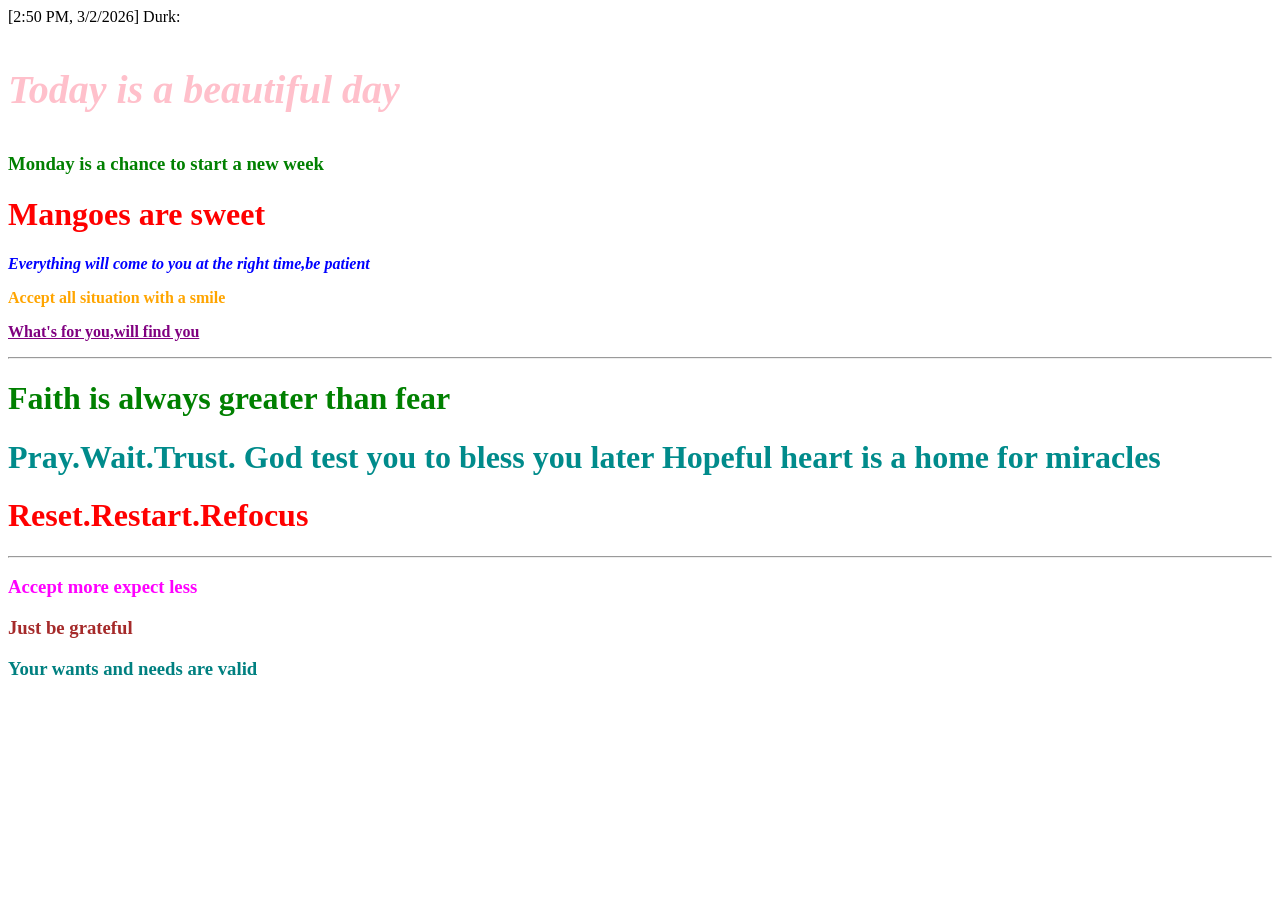
==== cazz.html @ e370cb51 "Add files via upload" ====
[2:50 PM, 3/2/2026] Durk: <!DOCTYE html>
<html>
<head>
  <style>
      h1 {
	   color: yellow;
	}
   </style>
    <link rel="stylesheet" href="style.css">
</head>

<body>
  <p style=" color: pink; font-size: 40px;"> <i> Today is a beautiful day </i> </p>
  <h3> Monday is a chance to start a new week</h3>
  <h1>Mangoes are sweet </h1>
  
  <div>
    <style>
        p {
		color: orange;
		font-weight: bold
     }
	 h1{
	 color: red;
	 }
	 </style>
	   <style>
        /* Styling for Paragraph 2 */
        .p2-style {
            color: orange;
            font-weight: bold;
        }

        /* Styling for Highlight 2 */
        .h1-internal {
            color: darkcyan;
        }

        /* Styling for Building 2 */
        .h3-internal {
            color: brown;
        }
    </style>
</head>
<body>

    <p style="color: blue; font-style: italic;">Everything will come to you at the right time,be patient</p>
    
    <p class="p2-style">Accept all situation with a smile</p>
    
    <p class="p3-style">What's for you,will find you</p>

    <hr>
	  <h1 style="color: green;">Faith is always greater than fear</h1>
    
    <h1 class="h1-internal">Pray.Wait.Trust. <b> God test you to bless you later</b> Hopeful heart is a home  for miracles</h1>
    
    <h1 class="h1-external">Reset.Restart.Refocus</h1>

    <hr>

    <h3 style="color: magenta;">Accept more expect less</h3>
    
    <h3 class="h3-internal">Just be grateful </h3>
    
    <h3 class="h3-external">Your wants and needs are valid </h3>

</body>
</html>
---- style.css ----
[2:52 PM, 3/2/2026] Durk: /*style.css */
body{
  background-color: gray;
  }
  h3
  {
     color: green;
	 font-weigt: bold;
  }
  
 
  /* Styling for Paragraph 3 */
.p3-style {
    color: purple;
    text-decoration: underline;
}

/* Styling for Highlight 3 */
.h1-external {
    color: red;
}

/* Styling for Building 3 */
.h3-external {
    color: teal;
}
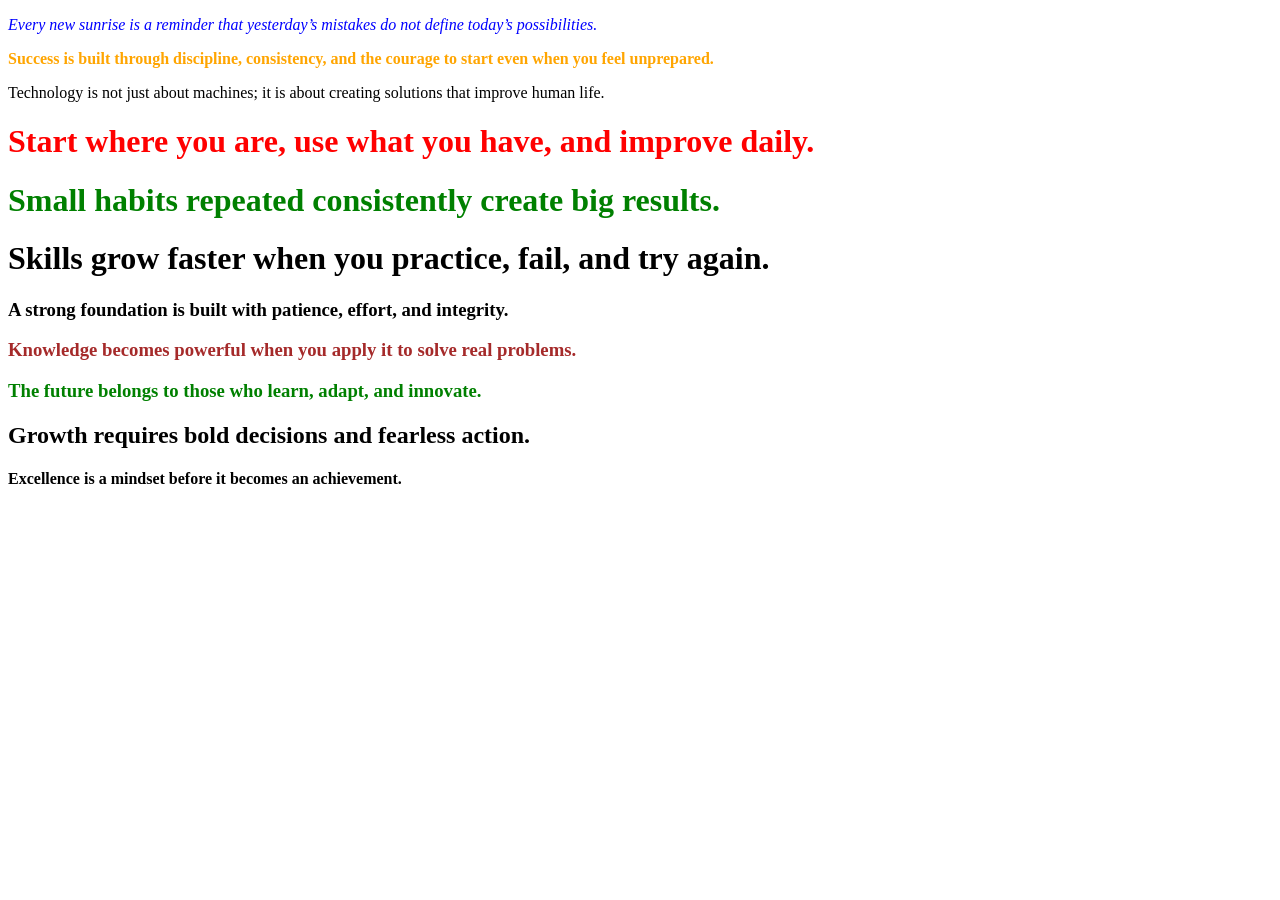
==== commit 839a03e0: "Refactor cazz.html for improved structure and content Updated HTML structure and styles, removed dep" ====
--- a/cazz.html
+++ b/cazz.html
@@ -1,69 +1,79 @@
-[2:50 PM, 3/2/2026] Durk: <!DOCTYE html>
+<!DOCTYPE html>
 <html>
 <head>
+ 
+ 
+  <link rel="stylesheet" href="style.css">
+
+  
   <style>
-      h1 {
-	   color: yellow;
-	}
-   </style>
-    <link rel="stylesheet" href="style.css">
+    /* Paragraph 2 - internal (Orange, Bold) */
+    .p2{
+      color: orange;
+      font-weight: bold;
+    }
+
+    /* Highlight 2 - internal (Color) */
+    .highlight2{
+      color: green;
+    }
+
+    /* Building 2 - internal (Color) */
+    .building2{
+      color: brown;
+    }
+  </style>
 </head>
 
 <body>
-  <p style=" color: pink; font-size: 40px;"> <i> Today is a beautiful day </i> </p>
-  <h3> Monday is a chance to start a new week</h3>
-  <h1>Mangoes are sweet </h1>
+
+ 
+  <p style="color: blue; font-style: italic;">
+    Every new sunrise is a reminder that yesterday’s mistakes do not define today’s possibilities.
+  </p>
+
+  <p class="p2">
+    Success is built through discipline, consistency, and the courage to start even when you feel unprepared.
+  </p>
+
+  <p class="p3">
+    Technology is not just about machines; it is about creating solutions that improve human life.
+  </p>
+
   
-  <div>
-    <style>
-        p {
-		color: orange;
-		font-weight: bold
-     }
-	 h1{
-	 color: red;
-	 }
-	 </style>
-	   <style>
-        /* Styling for Paragraph 2 */
-        .p2-style {
-            color: orange;
-            font-weight: bold;
-        }
+  <h1 style="color: red;">
+    Start where you are, use what you have, and improve daily.
+  </h1>
 
-        /* Styling for Highlight 2 */
-        .h1-internal {
-            color: darkcyan;
-        }
+  <h1 class="highlight2">
+    Small habits repeated consistently create big results.
+  </h1>
 
-        /* Styling for Building 2 */
-        .h3-internal {
-            color: brown;
-        }
-    </style>
-</head>
-<body>
+  <h1 class="highlight3">
+    Skills grow faster when you practice, fail, and try again.
+  </h1>
 
-    <p style="color: blue; font-style: italic;">Everything will come to you at the right time,be patient</p>
-    
-    <p class="p2-style">Accept all situation with a smile</p>
-    
-    <p class="p3-style">What's for you,will find you</p>
 
-    <hr>
-	  <h1 style="color: green;">Faith is always greater than fear</h1>
-    
-    <h1 class="h1-internal">Pray.Wait.Trust. <b> God test you to bless you later</b> Hopeful heart is a home  for miracles</h1>
-    
-    <h1 class="h1-external">Reset.Restart.Refocus</h1>
+  <h3 style="color: black;">
+    A strong foundation is built with patience, effort, and integrity.
+  </h3>
 
-    <hr>
+  <h3 class="building2">
+    Knowledge becomes powerful when you apply it to solve real problems.
+  </h3>
 
-    <h3 style="color: magenta;">Accept more expect less</h3>
-    
-    <h3 class="h3-internal">Just be grateful </h3>
-    
-    <h3 class="h3-external">Your wants and needs are valid </h3>
+  <h3 class="building3">
+    The future belongs to those who learn, adapt, and innovate.
+  </h3>
+
+
+  <h2 class="externalH2">
+    Growth requires bold decisions and fearless action.
+  </h2>
+
+  <h4 class="externalH4">
+    Excellence is a mindset before it becomes an achievement.
+  </h4>
 
 </body>
-</html>+</html>
